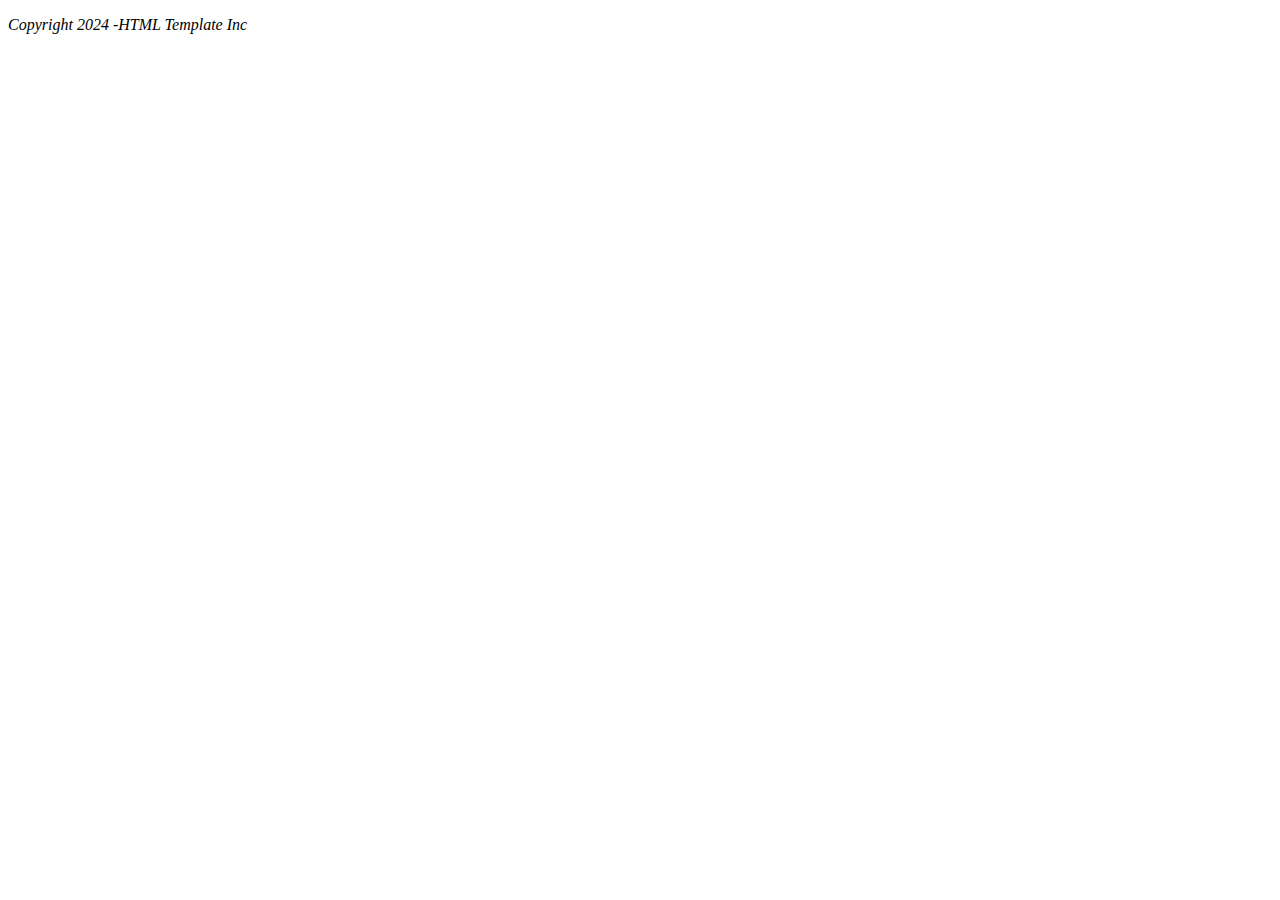
==== pages/about.html @ 9b8d7785 "File creation" ====
<!DOCTYPE html>
<html lang="en">

<head>
    <meta charset="UTF-8">
    <meta http-equiv="X-UA-Compatible" content="IE=edge">
    <meta name="viewport" content="width=device-width, initial-scale=1.0">
    <title>DV100</title>
    <meta name="keywords" content="HTML, CSS, JavaScript, Bootstrap, Template">
    <meta name="author" content="Juliette, Guse, 241070">

    <title>Archer's Edge</title>
    <!-- link bootstrap and javascript here (in that order) 
         BootStrap Semester 2
         Javascript Term 2 -->

    <!-- link all Google Fonts to be used here
         Week 5-->

    <!-- link CSS here
         Week 3-->
    <link rel="stylesheet" href="../css/main.css">


</head>

<body>

    <nav>
        <!-- navigation / Menu-->
        <!-- easier to for screen readers for accessibility if it's not in the header-->
    </nav>

    <header class="lowOpacity">
        <!-- everything above the fold-->
    </header>

    <section id="greenSection">
        <!-- break content into sections for neatness, easier styling and better overall coding control-->
        <!-- name sections with id or class name-->
    </section>

    <footer>
        <p><i>Copyright 2024 -HTML Template Inc</i></p>
    </footer>

</body>

</html>
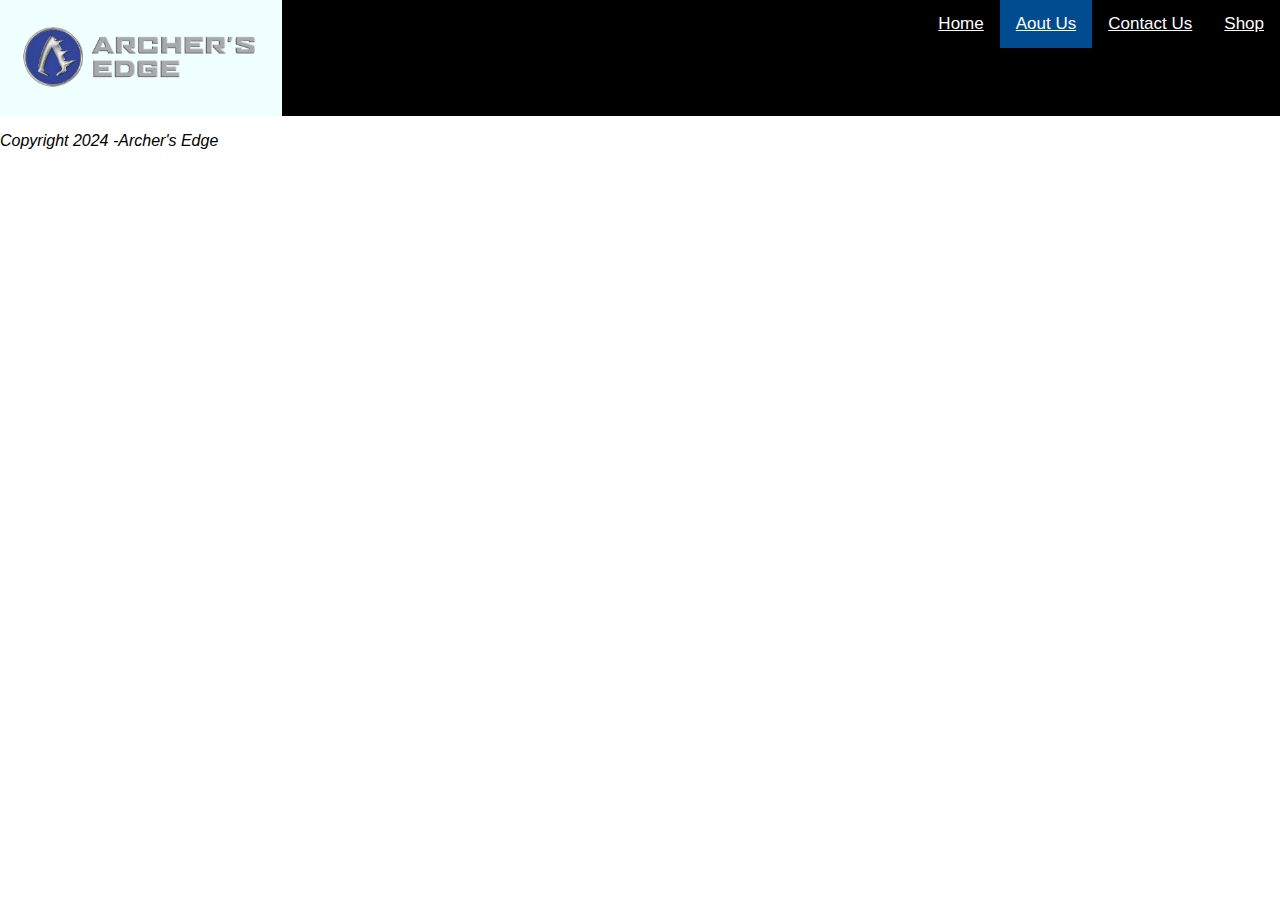
==== commit 593d9e27: "Basic Navigation" ====
--- a/pages/about.html
+++ b/pages/about.html
@@ -10,15 +10,11 @@
     <meta name="author" content="Juliette, Guse, 241070">
 
     <title>Archer's Edge</title>
-    <!-- link bootstrap and javascript here (in that order) 
-         BootStrap Semester 2
-         Javascript Term 2 -->
+    <!-- link bootstrap and javascript here -->
 
-    <!-- link all Google Fonts to be used here
-         Week 5-->
+    <!-- link all Google Fonts to be used here -->
 
-    <!-- link CSS here
-         Week 3-->
+    <!-- link CSS here -->
     <link rel="stylesheet" href="../css/main.css">
 
 
@@ -27,21 +23,28 @@
 <body>
 
     <nav>
-        <!-- navigation / Menu-->
-        <!-- easier to for screen readers for accessibility if it's not in the header-->
+        <div class="topNav">
+            <a href="../index.html"><img src="../assets/images/logo.png" width="250px"></a>
+                <div class="topNavRight">
+                <a href="../index.html">Home</a>
+                <a class="active" href="about.html">Aout Us</a>
+                <a href="contact.html">Contact Us</a>
+                <a href="shop.html">Shop</a>
+                </div>
+            </div>
     </nav>
 
-    <header class="lowOpacity">
+    <header>
         <!-- everything above the fold-->
     </header>
 
-    <section id="greenSection">
+    <section>
         <!-- break content into sections for neatness, easier styling and better overall coding control-->
         <!-- name sections with id or class name-->
     </section>
 
     <footer>
-        <p><i>Copyright 2024 -HTML Template Inc</i></p>
+        <p><i>Copyright 2024 -Archer's Edge</i></p>
     </footer>
 
 </body>
--- a/css/main.css
+++ b/css/main.css
@@ -0,0 +1,32 @@
+body{
+    margin: 0;
+    font-family: Arial, Helvetica, sans-serif;
+}
+
+.topNav{
+    overflow: hidden;
+    background-color: black;  
+}
+
+.topNav a{
+    float: left;
+    color: white;
+    text-align: center;
+    padding: 14px 16px;
+    text-align: none;
+    font-size: 17px;
+}
+
+.topNavRight{
+    float: right;
+}
+
+.topNav a:hover{
+    background-color: azure;
+    color: black;
+}
+
+.topNav a.active {
+    background-color: #014b91;
+    color: white;
+}